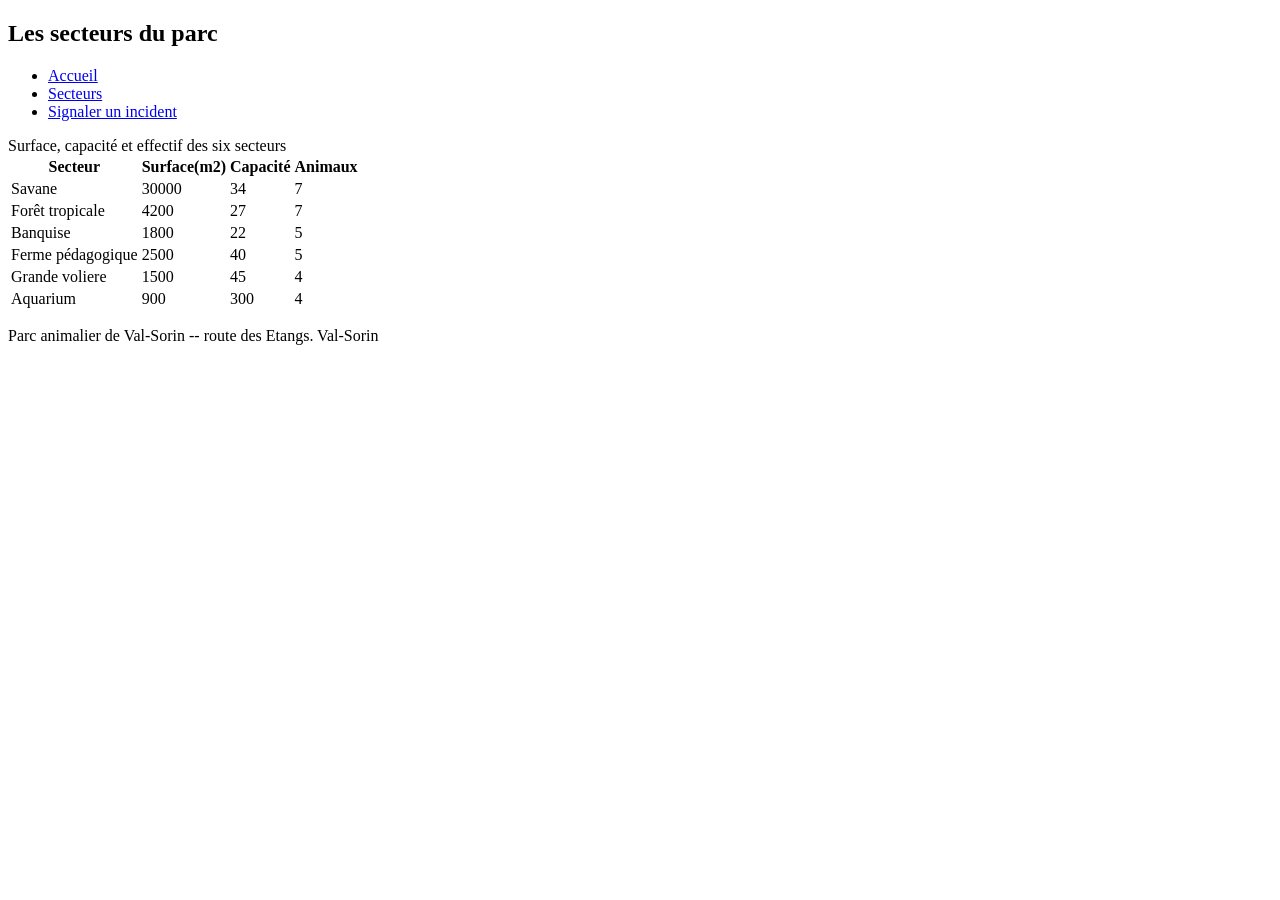
==== secteurs.html @ b8182f1c "test" ====
<!DOCTYPE html>
<html lang="en">
<head>
    <meta charset="UTF-8">
    <meta name="viewport" content="width=device-width, initial-scale=1.0">
    <title>Document</title>
</head>
<body>
     <h2>Les secteurs du parc</h2>
 <ul>
            <li><a href="index.html">Accueil</a></li>
            <li><a href="secteurs.html">Secteurs</a></li>
            <li><a href="Signaler un incident.html">Signaler un incident</a></li>
        </ul>
  <table>
     Surface, capacité et effectif des six secteurs
<table>
<tr><th scope="col">Secteur</th><th scope="col">Surface(m2)</th><th
scope="col">Capacité</th><th scope="col">Animaux</tr>
</thead>
<tbody>
<tr id="SAV"><td>Savane</td><td>30000</td><td>34</td><td>7</tr></tr>
<tr id="TRO"><td>Forêt tropicale</td><td>4200</td><td>27</td><td>7</tr></tr>
<tr id="BAN"><td>Banquise</td><td>1800</td><td>22</td><td>5</tr></tr>
<tr id="FER"><td>Ferme pédagogique</td><td>2500</td><td>40</td><td>5</tr></tr>
<tr id="VOL"><td>Grande voliere</td><td>1500</td><td>45</td><td>4</td></tr>
<tr id="AQU"><td>Aquarium</td><td>900</td><td>300</td><td>4</td></tr>
</tbody>
</table>
<p>Parc animalier de Val-Sorin -- route des Etangs. Val-Sorin</p>
</body>
</html>
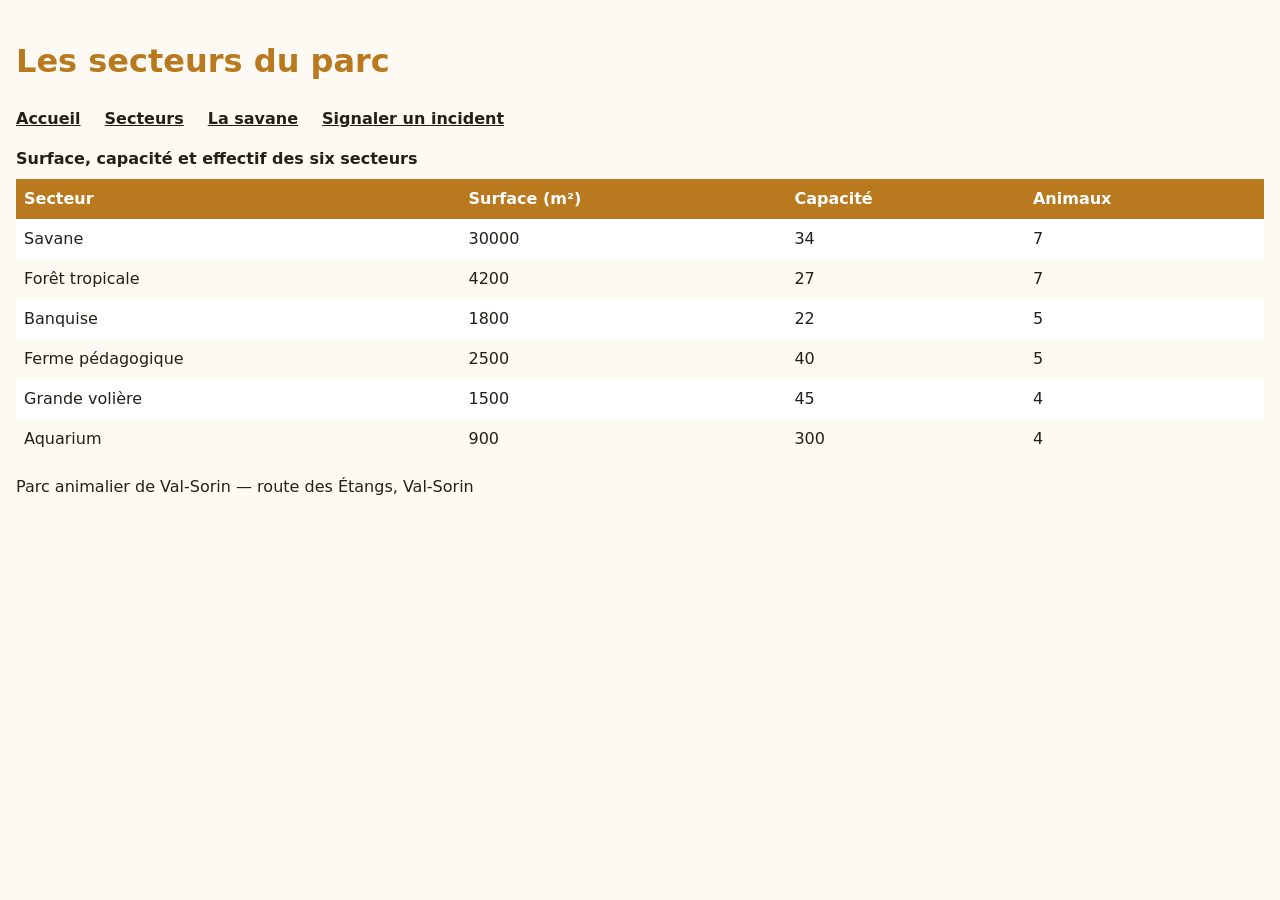
==== commit 971dab9a: "test" ====
--- a/secteurs.html
+++ b/secteurs.html
@@ -1,32 +1,78 @@
 <!DOCTYPE html>
-<html lang="en">
+<html lang="fr">
 <head>
-    <meta charset="UTF-8">
-    <meta name="viewport" content="width=device-width, initial-scale=1.0">
-    <title>Document</title>
+  <meta charset="utf-8">
+  <meta name="viewport" content="width=device-width, initial-scale=1">
+  <title>Les secteurs — Parc animalier de Val-Sorin</title>
+  <link rel="stylesheet" href="css/site.css">
 </head>
 <body>
-     <h2>Les secteurs du parc</h2>
- <ul>
-            <li><a href="index.html">Accueil</a></li>
-            <li><a href="secteurs.html">Secteurs</a></li>
-            <li><a href="Signaler un incident.html">Signaler un incident</a></li>
-        </ul>
-  <table>
-     Surface, capacité et effectif des six secteurs
-<table>
-<tr><th scope="col">Secteur</th><th scope="col">Surface(m2)</th><th
-scope="col">Capacité</th><th scope="col">Animaux</tr>
-</thead>
-<tbody>
-<tr id="SAV"><td>Savane</td><td>30000</td><td>34</td><td>7</tr></tr>
-<tr id="TRO"><td>Forêt tropicale</td><td>4200</td><td>27</td><td>7</tr></tr>
-<tr id="BAN"><td>Banquise</td><td>1800</td><td>22</td><td>5</tr></tr>
-<tr id="FER"><td>Ferme pédagogique</td><td>2500</td><td>40</td><td>5</tr></tr>
-<tr id="VOL"><td>Grande voliere</td><td>1500</td><td>45</td><td>4</td></tr>
-<tr id="AQU"><td>Aquarium</td><td>900</td><td>300</td><td>4</td></tr>
-</tbody>
-</table>
-<p>Parc animalier de Val-Sorin -- route des Etangs. Val-Sorin</p>
+  <header>
+    <h1>Les secteurs du parc</h1>
+    <nav aria-label="Menu principal">
+      <ul>
+        <li><a href="index.html">Accueil</a></li>
+        <li><a href="secteurs.html">Secteurs</a></li>
+        <li><a href="secteur.html">La savane</a></li>
+        <li><a href="ticket.html">Signaler un incident</a></li>
+      </ul>
+    </nav>
+  </header>
+
+  <main>
+    <table>
+      <caption>Surface, capacité et effectif des six secteurs</caption>
+      <thead>
+        <tr>
+          <th scope="col">Secteur</th>
+          <th scope="col">Surface (m²)</th>
+          <th scope="col">Capacité</th>
+          <th scope="col">Animaux</th>
+        </tr>
+      </thead>
+      <tbody>
+        <tr id="SAV">
+          <td>Savane</td>
+          <td>30000</td>
+          <td>34</td>
+          <td>7</td>
+        </tr>
+        <tr id="TRO" class="paire">
+          <td>Forêt tropicale</td>
+          <td>4200</td>
+          <td>27</td>
+          <td>7</td>
+        </tr>
+        <tr id="BAN">
+          <td>Banquise</td>
+          <td>1800</td>
+          <td>22</td>
+          <td>5</td>
+        </tr>
+        <tr id="FER" class="paire">
+          <td>Ferme pédagogique</td>
+          <td>2500</td>
+          <td>40</td>
+          <td>5</td>
+        </tr>
+        <tr id="VOL">
+          <td>Grande volière</td>
+          <td>1500</td>
+          <td>45</td>
+          <td>4</td>
+        </tr>
+        <tr id="AQU" class="paire">
+          <td>Aquarium</td>
+          <td>900</td>
+          <td>300</td>
+          <td>4</td>
+        </tr>
+      </tbody>
+    </table>
+  </main>
+
+  <footer>
+    <p>Parc animalier de Val-Sorin — route des Étangs, Val-Sorin</p>
+  </footer>
 </body>
-</html>+</html>
--- a/css/site.css
+++ b/css/site.css
@@ -0,0 +1,147 @@
+/* Parc animalier de Val-Sorin - la feuille unique des quatre pages.
+   Mission 1, etape 2. Mobile d'abord : une colonne par defaut,
+   trois colonnes seulement a partir de 768 px. */
+
+/* Q2 - la charte du parc : quatre variables, et plus aucune couleur ailleurs */
+:root {
+  --fond: #fdfaf4;
+  --texte: #23201c;
+  --accent: #b8791f;
+  --police: system-ui, "Segoe UI", Arial, sans-serif;
+}
+
+body {
+  background: var(--fond);
+  color: var(--texte);
+  font-family: var(--police);
+  margin: 0;
+  padding: 1rem;
+  line-height: 1.5;
+}
+
+h1, h2, h3 {
+  color: var(--accent);
+}
+
+/* Q3 - la navigation sur une ligne : flex sur le PARENT, la liste */
+nav ul {
+  display: flex;
+  gap: 1.5rem;
+  list-style: none;
+  padding: 0;
+  flex-wrap: wrap;
+}
+
+nav a {
+  color: var(--texte);
+  font-weight: 600;
+}
+
+/* Q4 - une meme classe sur les deux conteneurs : une colonne d'abord */
+.cartes {
+  display: grid;
+  grid-template-columns: 1fr;
+  gap: 1rem;
+  list-style: none;
+  padding: 0;
+}
+
+/* le titre de la section est un enfant du conteneur, comme les cartes :
+   sans cette regle il occupe la premiere case de la grille */
+.cartes > h2 {
+  grid-column: 1 / -1;
+}
+
+.cartes > li,
+.cartes > article {
+  background: white;
+  border: 1px solid var(--accent);
+  border-radius: 8px;
+  padding: 1rem;
+  transition: transform 0.2s;
+}
+
+/* Q6 - le survol : la transition est deja sur l'etat de repos, au-dessus */
+.cartes > li:hover,
+.cartes > article:hover {
+  transform: scale(1.03);
+}
+
+/* Q9 (consolidation) - l'animal en soins se distingue par une classe */
+.cartes > article.soins {
+  border-left: 8px solid var(--accent);
+}
+
+/* Q7 - le tableau des secteurs */
+table {
+  border-collapse: collapse;
+  width: 100%;
+}
+
+caption {
+  text-align: left;
+  font-weight: 600;
+  padding-bottom: 0.5rem;
+}
+
+th {
+  background: var(--accent);
+  color: white;
+  text-align: left;
+  padding: 0.5rem;
+}
+
+td {
+  padding: 0.5rem;
+  background: white;
+}
+
+tr.paire td {
+  background: var(--fond);
+}
+
+/* Q8 - le formulaire : l'etiquette au-dessus, le champ sur toute la largeur */
+label {
+  display: block;
+  font-weight: 600;
+}
+
+input,
+select,
+textarea {
+  width: 100%;
+  box-sizing: border-box;
+  padding: 0.5rem;
+  font-family: inherit;
+  font-size: 1rem;
+}
+
+/* les boutons radio gardent leur taille, leur etiquette reste a cote */
+input[type="radio"] {
+  width: auto;
+}
+
+input[type="radio"] + label {
+  display: inline;
+  font-weight: normal;
+}
+
+input:focus,
+select:focus,
+textarea:focus,
+button:focus {
+  outline: 3px solid var(--accent);
+  outline-offset: 2px;
+}
+
+img {
+  max-width: 100%;
+  height: auto;
+}
+
+/* Q5 - trois colonnes a partir de 768 px, et pas avant ; la regle de la Q4 ne change pas */
+@media (min-width: 768px) {
+  .cartes {
+    grid-template-columns: repeat(3, 1fr);
+  }
+}
